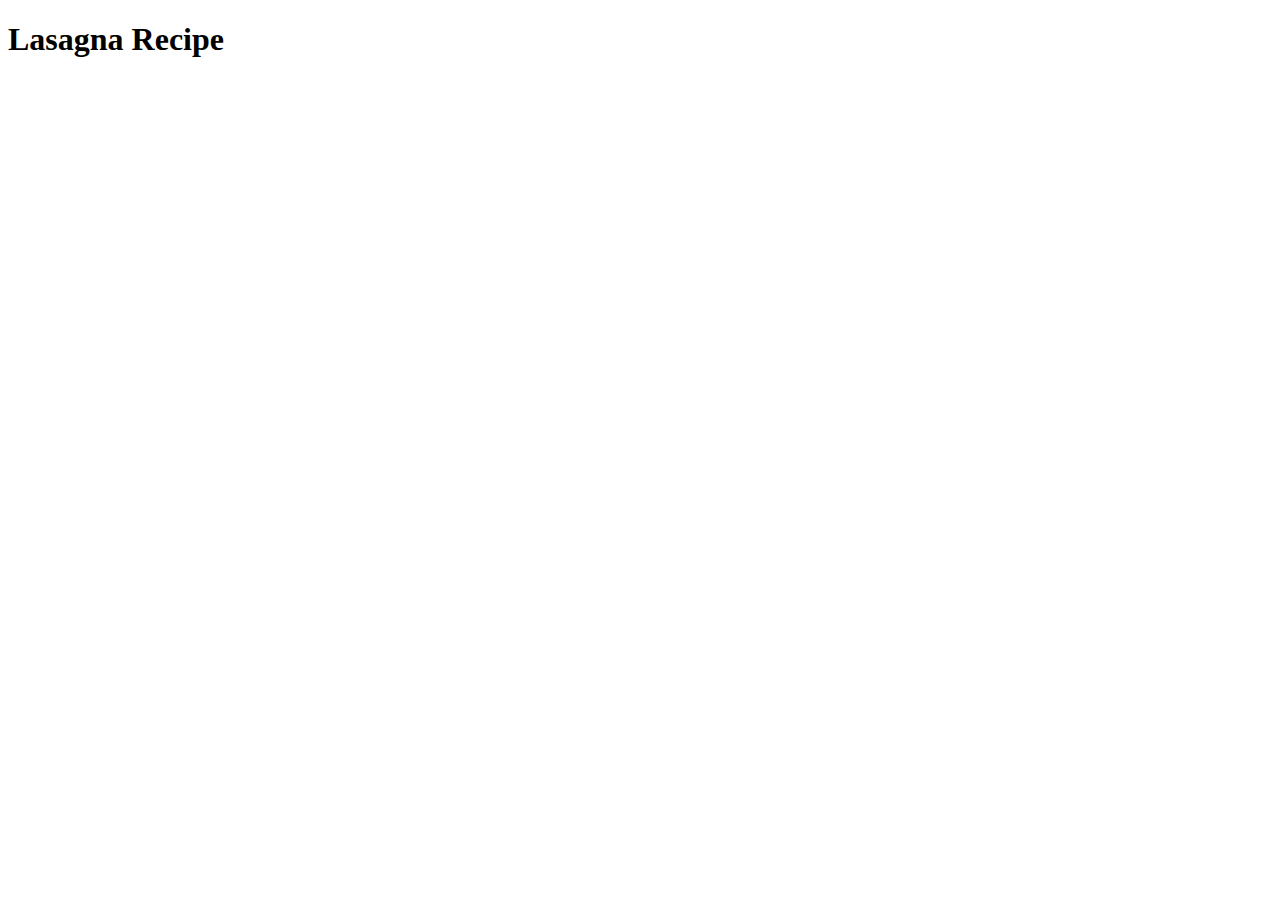
==== recipes/lasagna.html @ 77b6e93f "Add new directory to store images and transfer lasagna.html into recipes directory" ====
<!DOCTYPE html>
<html lang="en">
<head>
    <meta charset="UTF-8">
    <meta name="viewport" content="width=device-width, initial-scale=1.0">
    <title>Document</title>
</head>
<body>
    <h1>Lasagna Recipe</h1>
</body>
</html>
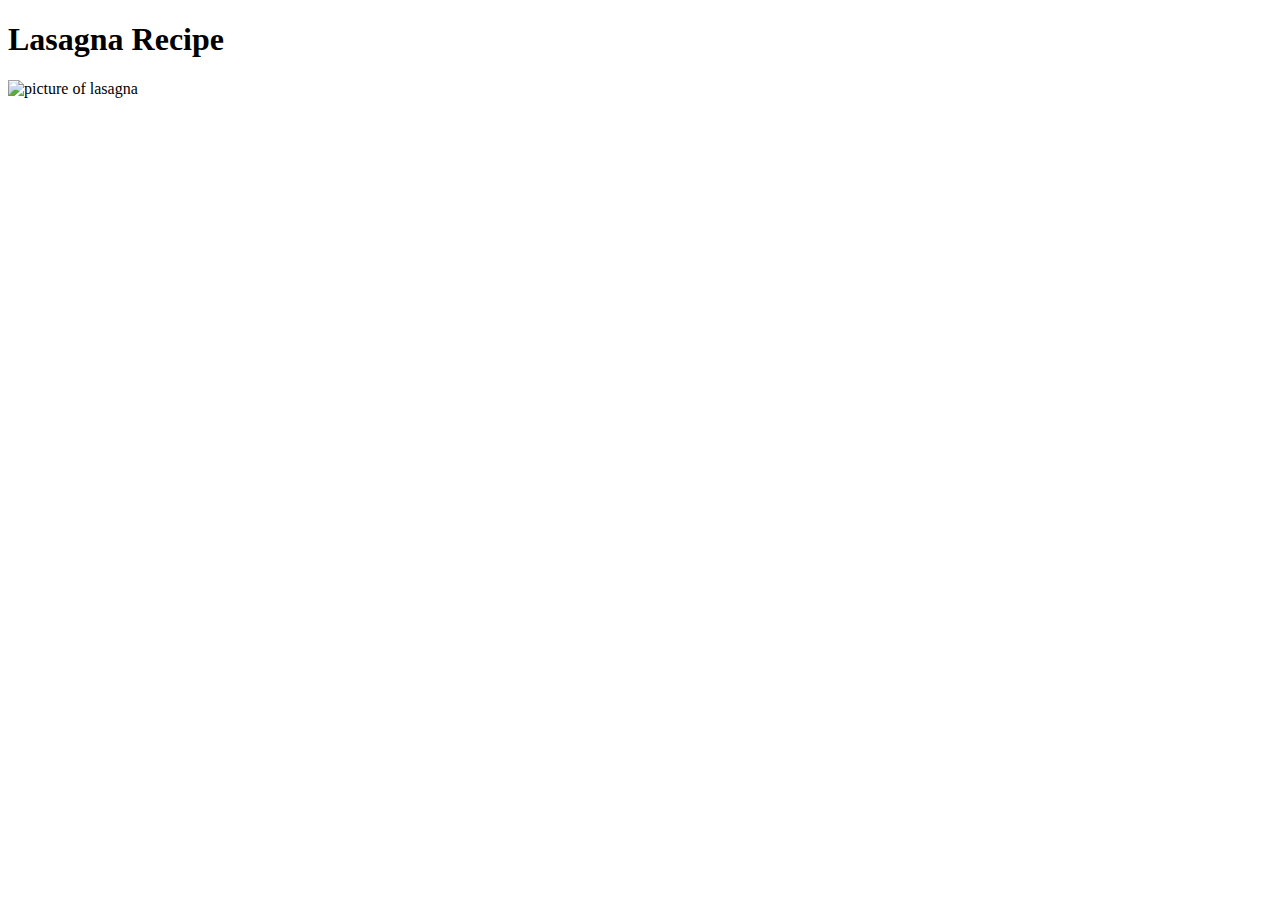
==== commit b932de4d: "transfer image from index.html to lasagna.html" ====
--- a/recipes/lasagna.html
+++ b/recipes/lasagna.html
@@ -7,5 +7,6 @@
 </head>
 <body>
     <h1>Lasagna Recipe</h1>
+    <img src="./images/lasagna.jpeg" alt="picture of lasagna">
 </body>
 </html>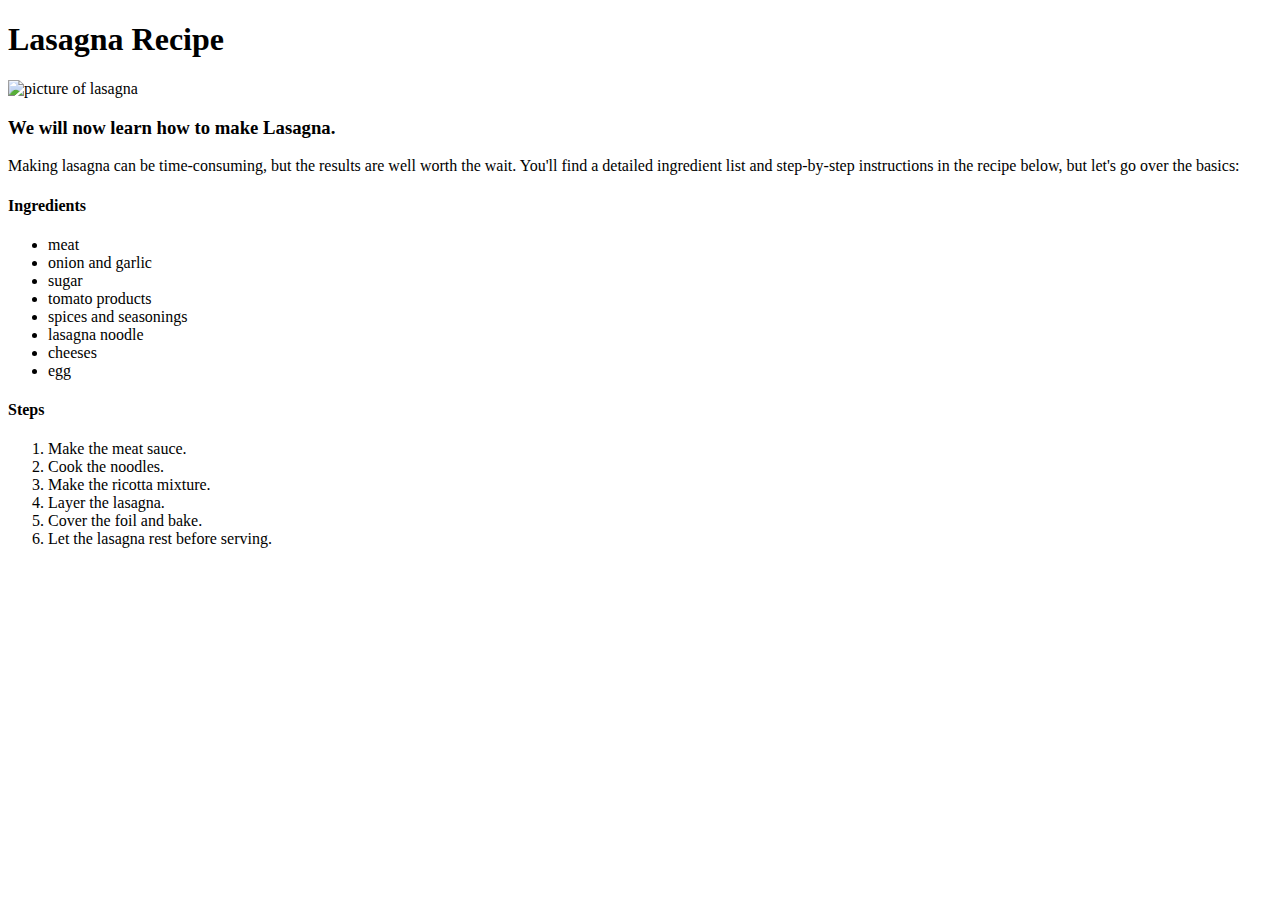
==== commit e009b6e2: "add content to lasagna.html file" ====
--- a/recipes/lasagna.html
+++ b/recipes/lasagna.html
@@ -8,5 +8,27 @@
 <body>
     <h1>Lasagna Recipe</h1>
     <img src="./images/lasagna.jpeg" alt="picture of lasagna">
+    <h3>We will now learn how to make Lasagna.</h3>
+    <p>Making lasagna can be time-consuming, but the results are well worth the wait. You'll find a detailed ingredient list and step-by-step instructions in the recipe below, but let's go over the basics: </p>
+    <h4>Ingredients</h4>
+    <ul>
+        <li>meat</li>
+        <li>onion and garlic</li>
+        <li>sugar</li>
+        <li>tomato products</li>
+        <li>spices and seasonings</li>
+        <li>lasagna noodle </li>
+        <li>cheeses</li>
+        <li>egg</li>
+    </ul>
+    <h4>Steps</h4>
+    <ol>
+        <li>Make the meat sauce.</li>
+        <li>Cook the noodles.</li>
+        <li>Make the ricotta mixture.</li>
+        <li>Layer the lasagna.</li>
+        <li>Cover the foil and bake.</li>
+        <li>Let the lasagna rest before serving.</li>
+    </ol>
 </body>
 </html>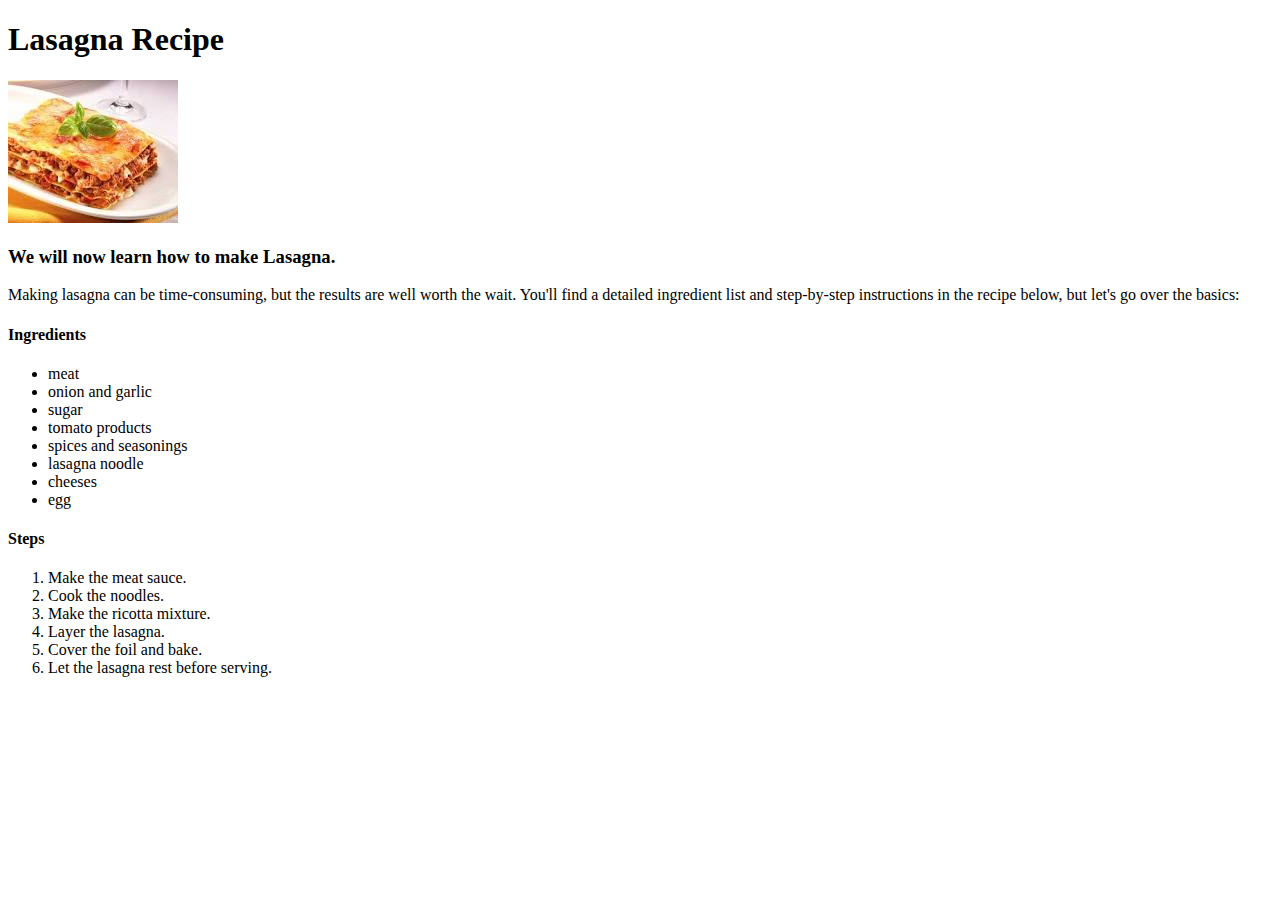
==== commit 72188126: "fix file path of the lasagna image" ====
--- a/recipes/lasagna.html
+++ b/recipes/lasagna.html
@@ -7,7 +7,7 @@
 </head>
 <body>
     <h1>Lasagna Recipe</h1>
-    <img src="./images/lasagna.jpeg" alt="picture of lasagna">
+    <img src="../images/lasagna.jpeg" alt="picture of lasagna">
     <h3>We will now learn how to make Lasagna.</h3>
     <p>Making lasagna can be time-consuming, but the results are well worth the wait. You'll find a detailed ingredient list and step-by-step instructions in the recipe below, but let's go over the basics: </p>
     <h4>Ingredients</h4>
